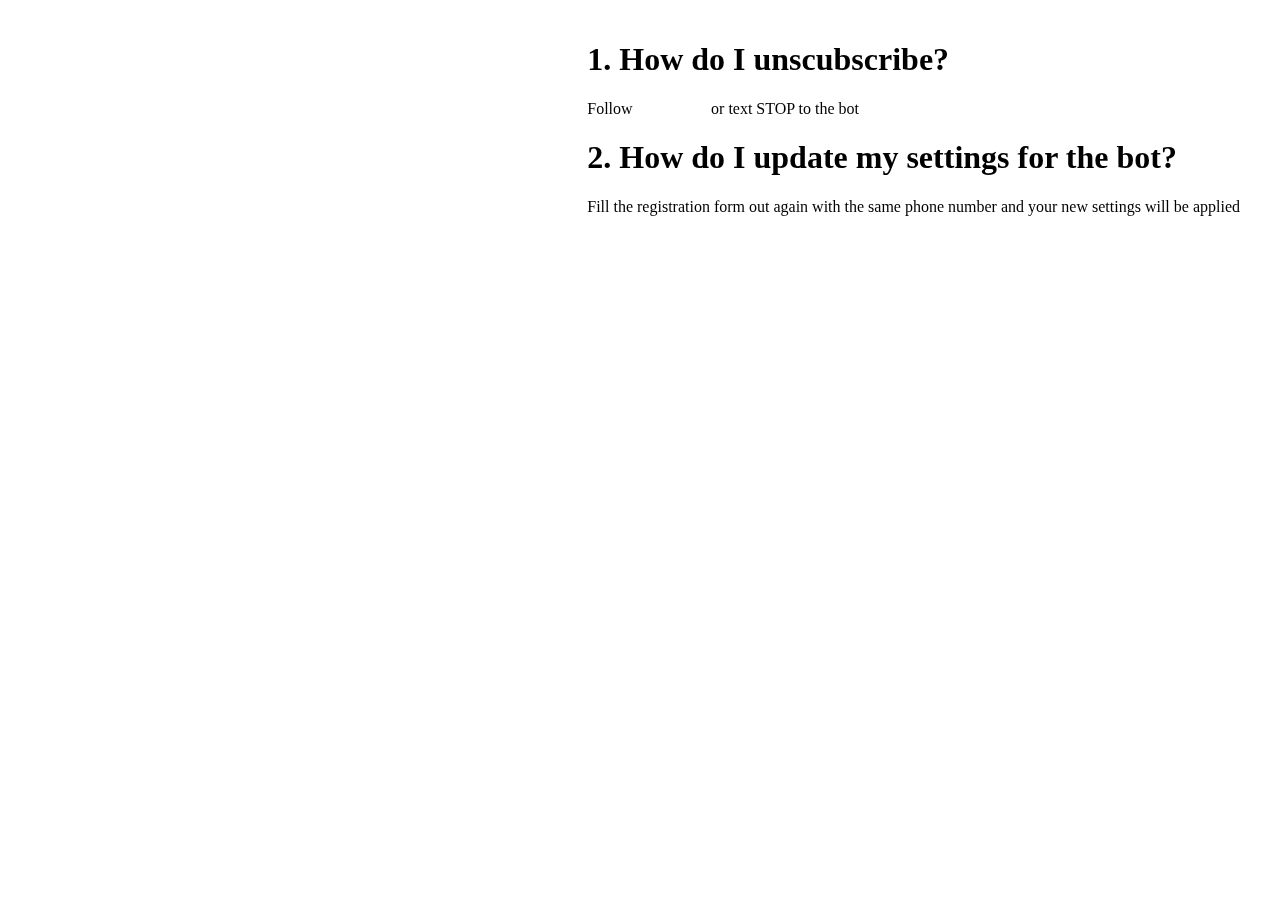
==== faq.html @ 365e9106 "Create faq.html" ====
<!DOCTYPE html>
<html>
<head>
<link type="text/css" rel="stylesheet" href="style.css">
</head>
<body>
  
  <span>
    <h1>1. How do I unscubscribe?</h1>
    <p>Follow <a href=https://goo.gl/forms/9loXW6tctNdKBIxv1>this link</a> or text STOP to the bot</p>
    
    <h1>2. How do I update my settings for the bot?</h1>
    <p>Fill the registration form out again with the same phone number and your new settings will be applied</p>
    
  </span>

</body>
</html>
---- style.css ----
body {
  overflow: hidden;
  height: 100vh;
}

a {
  text-decoration: none;
  color: white;
  margin-left: 10px;
  font-weight: 700;
  font-size: 16px;
  font-family: arial;
}
span {
  margin: 20px;
  position: fixed;
  top: 0;
  right: 20px;
}
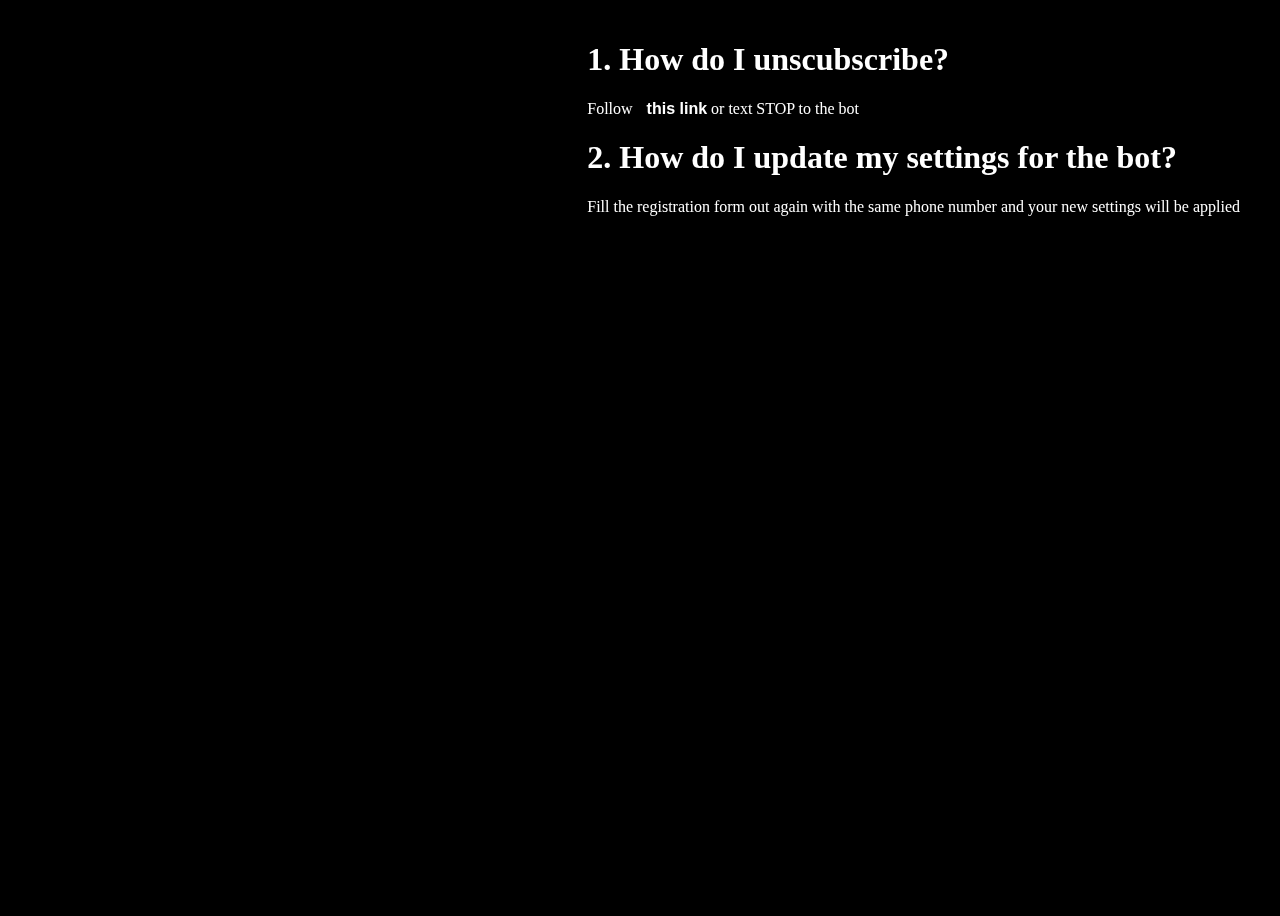
==== commit 426709c0: "Update faq.html" ====
--- a/faq.html
+++ b/faq.html
@@ -3,11 +3,11 @@
 <head>
 <link type="text/css" rel="stylesheet" href="style.css">
 </head>
-<body>
+<body id="faq-body">
   
   <span>
     <h1>1. How do I unscubscribe?</h1>
-    <p>Follow <a href=https://goo.gl/forms/9loXW6tctNdKBIxv1>this link</a> or text STOP to the bot</p>
+    <p>Follow <a id="faq-link" href=https://goo.gl/forms/9loXW6tctNdKBIxv1>this link</a> or text STOP to the bot</p>
     
     <h1>2. How do I update my settings for the bot?</h1>
     <p>Fill the registration form out again with the same phone number and your new settings will be applied</p>
--- a/style.css
+++ b/style.css
@@ -17,3 +17,24 @@
   top: 0;
   right: 20px;
 }
+
+
+#faq-body {
+  background-color: black;
+}
+
+h1 {
+  color: white;
+}
+
+span {
+  color: white;
+}
+
+p {
+  color: white;
+}
+
+#faq-link {
+  color: white;
+}
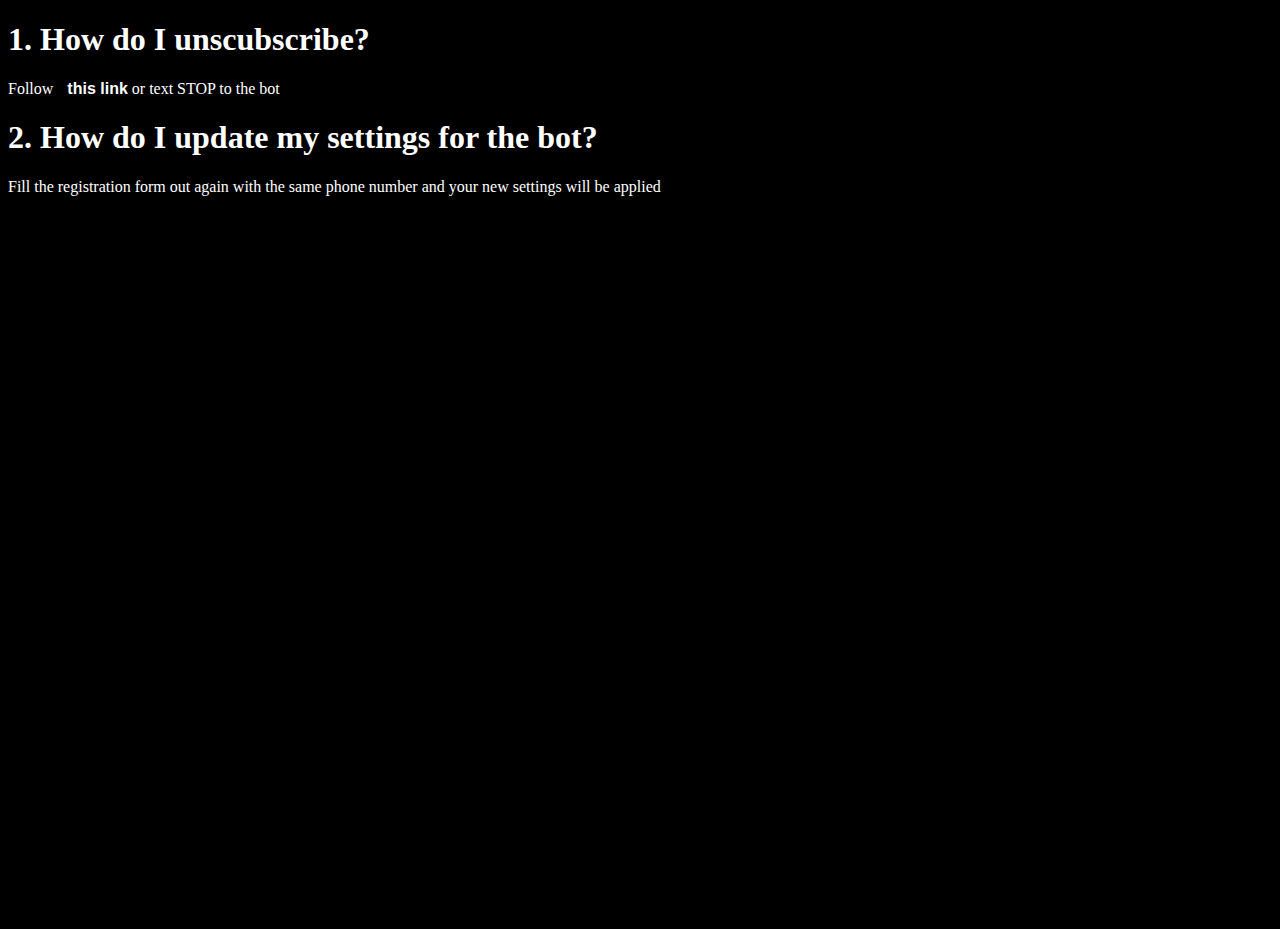
==== commit 3467fd55: "Update faq.html" ====
--- a/faq.html
+++ b/faq.html
@@ -5,14 +5,14 @@
 </head>
 <body id="faq-body">
   
-  <span>
+  <div id="faq-div">
     <h1>1. How do I unscubscribe?</h1>
     <p>Follow <a id="faq-link" href=https://goo.gl/forms/9loXW6tctNdKBIxv1>this link</a> or text STOP to the bot</p>
     
     <h1>2. How do I update my settings for the bot?</h1>
     <p>Fill the registration form out again with the same phone number and your new settings will be applied</p>
     
-  </span>
+  </div>
 
 </body>
 </html>
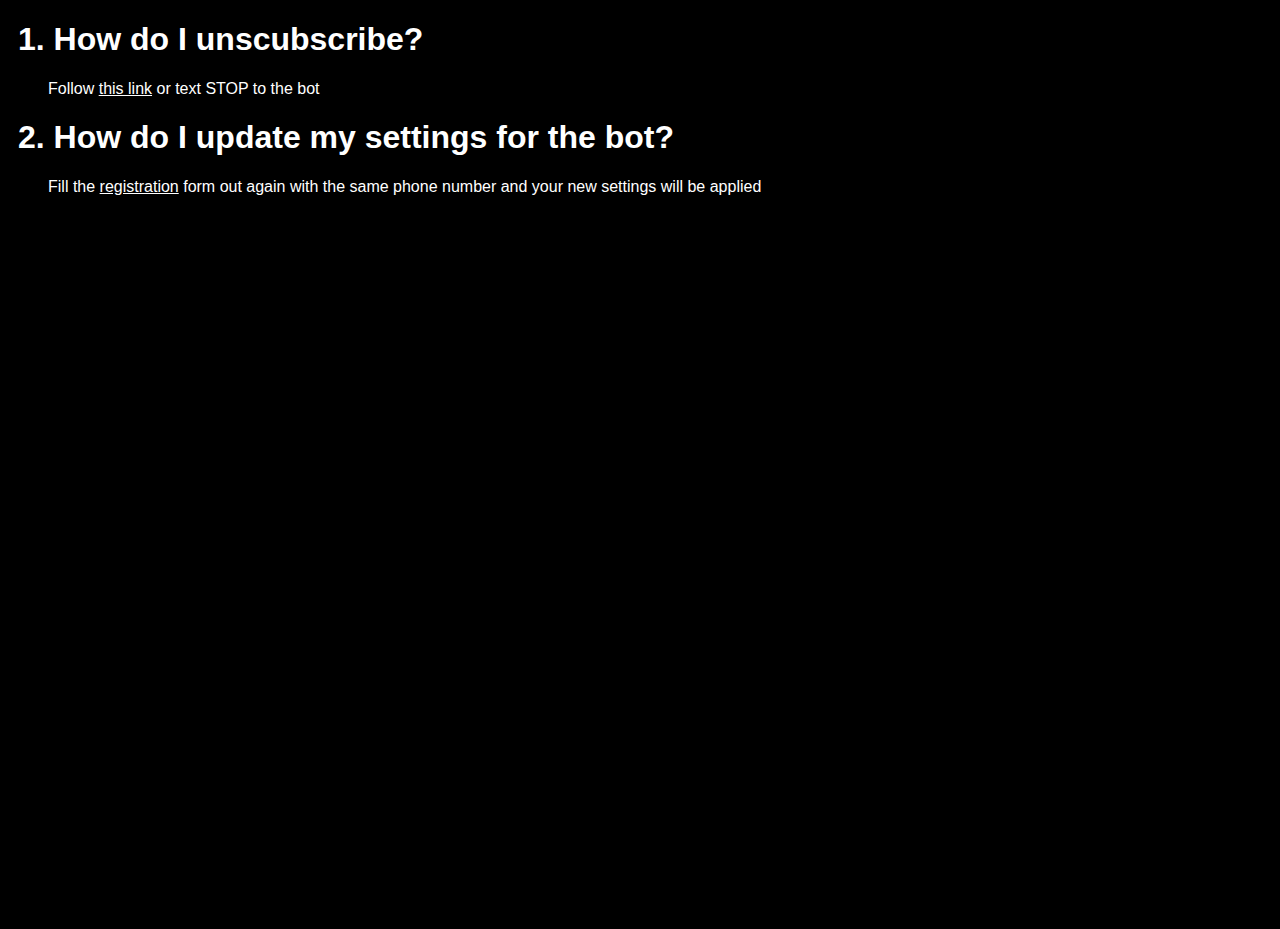
==== commit 417d5972: "Update faq.html" ====
--- a/faq.html
+++ b/faq.html
@@ -10,7 +10,7 @@
     <p>Follow <a id="faq-link" href=https://goo.gl/forms/9loXW6tctNdKBIxv1>this link</a> or text STOP to the bot</p>
     
     <h1>2. How do I update my settings for the bot?</h1>
-    <p>Fill the registration form out again with the same phone number and your new settings will be applied</p>
+    <p>Fill the <a id="faq-link" href="index.html">registration<a/> form out again with the same phone number and your new settings will be applied</p>
     
   </div>
 
--- a/style.css
+++ b/style.css
@@ -3,7 +3,7 @@
   height: 100vh;
 }
 
-a {
+#header-link {
   text-decoration: none;
   color: white;
   margin-left: 10px;
@@ -21,6 +21,7 @@
 
 #faq-body {
   background-color: black;
+  font-family: arial;
 }
 
 h1 {
@@ -33,8 +34,13 @@
 
 p {
   color: white;
+  margin-left: 30px;
 }
 
 #faq-link {
   color: white;
 }
+
+#faq-div {
+  margin-left:10px;
+}
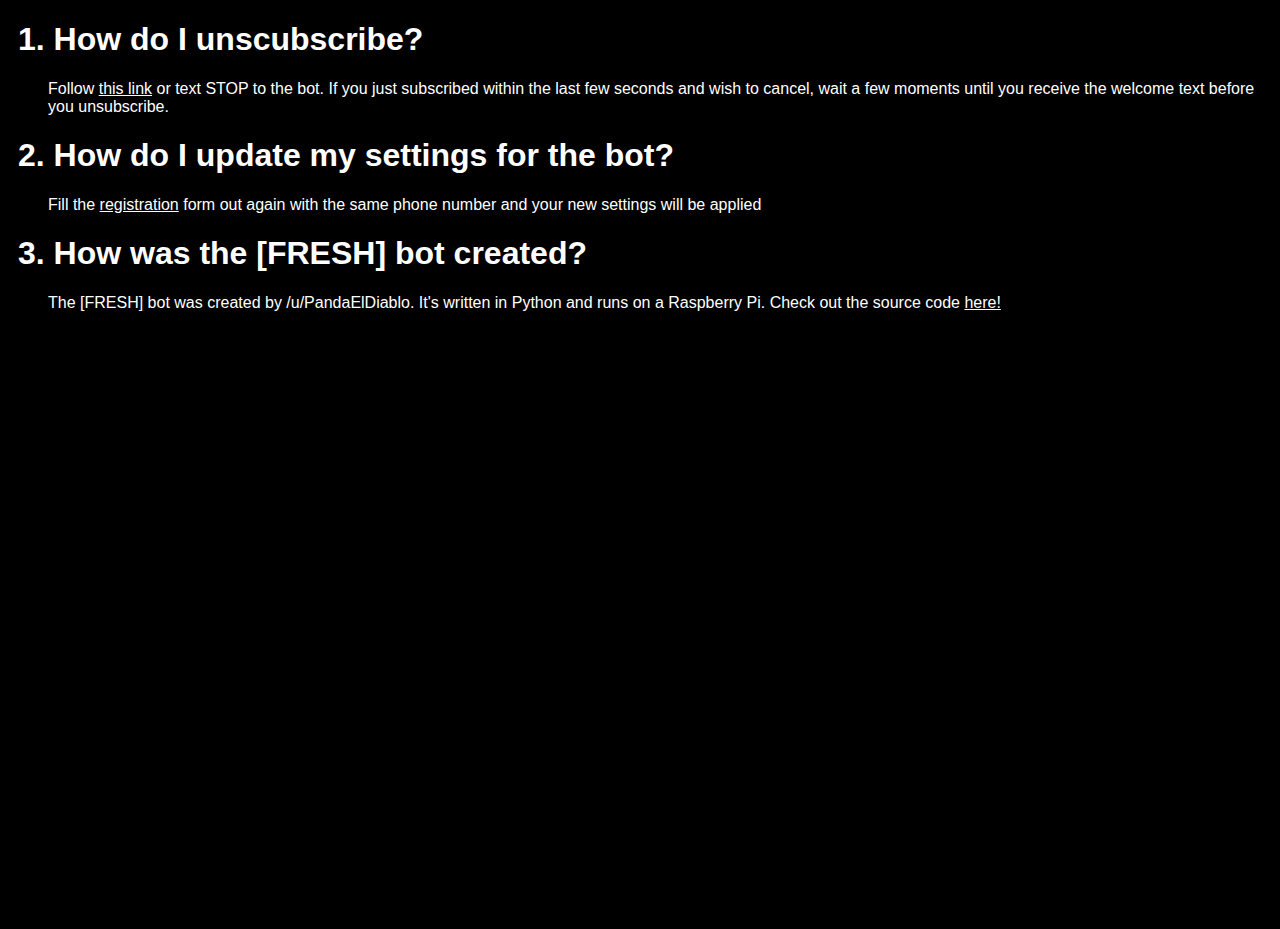
==== commit 7711101f: "Update faq.html" ====
--- a/faq.html
+++ b/faq.html
@@ -1,17 +1,22 @@
 <!DOCTYPE html>
 <html>
 <head>
-<link type="text/css" rel="stylesheet" href="style.css">
+    <title>[FRESH] Bot - FAQ</title>
+    <link type="text/css" rel="stylesheet" href="style.css">
 </head>
 <body id="faq-body">
   
   <div id="faq-div">
+    
     <h1>1. How do I unscubscribe?</h1>
-    <p>Follow <a id="faq-link" href=https://goo.gl/forms/9loXW6tctNdKBIxv1>this link</a> or text STOP to the bot</p>
+    <p>Follow <a id="faq-link" href=https://goo.gl/forms/9loXW6tctNdKBIxv1>this link</a> or text STOP to the bot. If you just subscribed within the last few seconds and wish to cancel, wait a few moments until you receive the welcome text before you unsubscribe.</p>
     
     <h1>2. How do I update my settings for the bot?</h1>
     <p>Fill the <a id="faq-link" href="index.html">registration<a/> form out again with the same phone number and your new settings will be applied</p>
     
+    <h1>3. How was the [FRESH] bot created?</h1>
+    <p>The [FRESH] bot was created by /u/PandaElDiablo. It's written in Python and runs on a Raspberry Pi. Check out the source code <a id="faq-link" href="https://github.com/wecraw/hhhFreshBot/">here!</a>
+     
   </div>
 
 </body>
